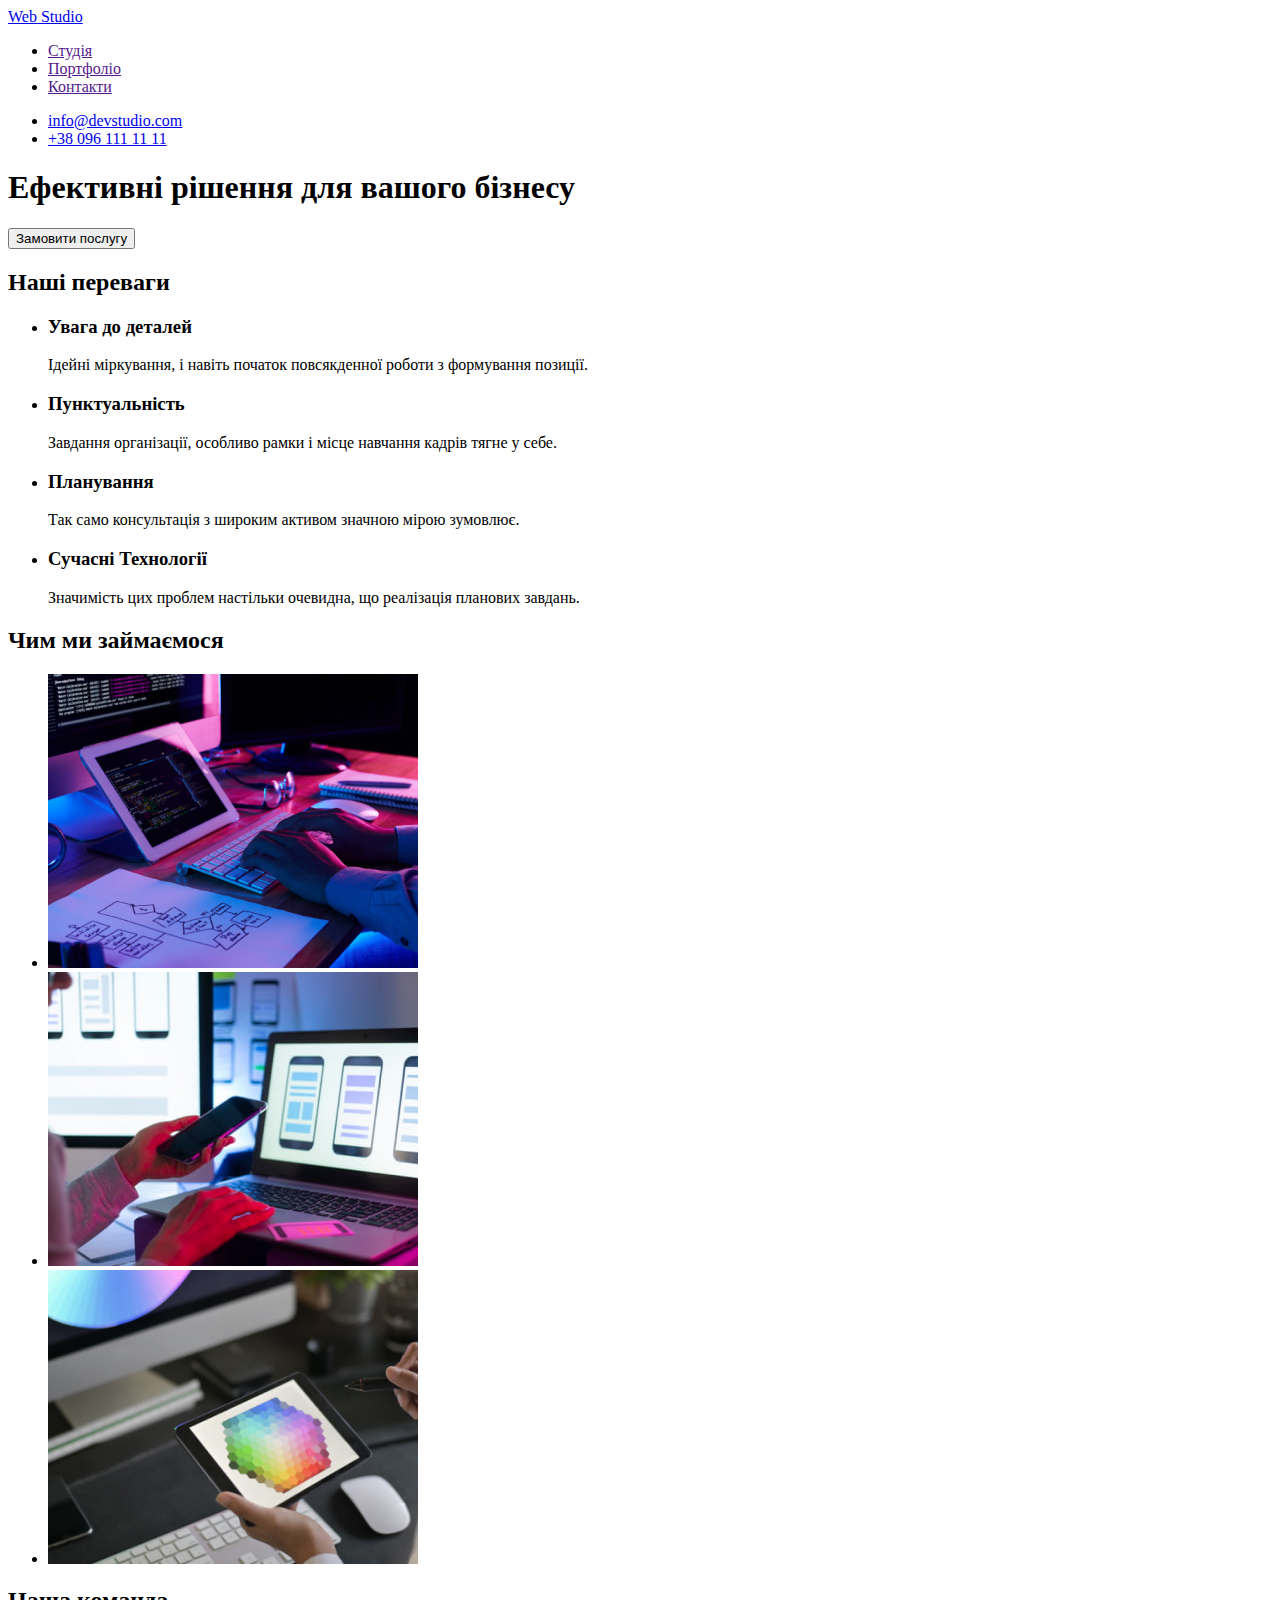
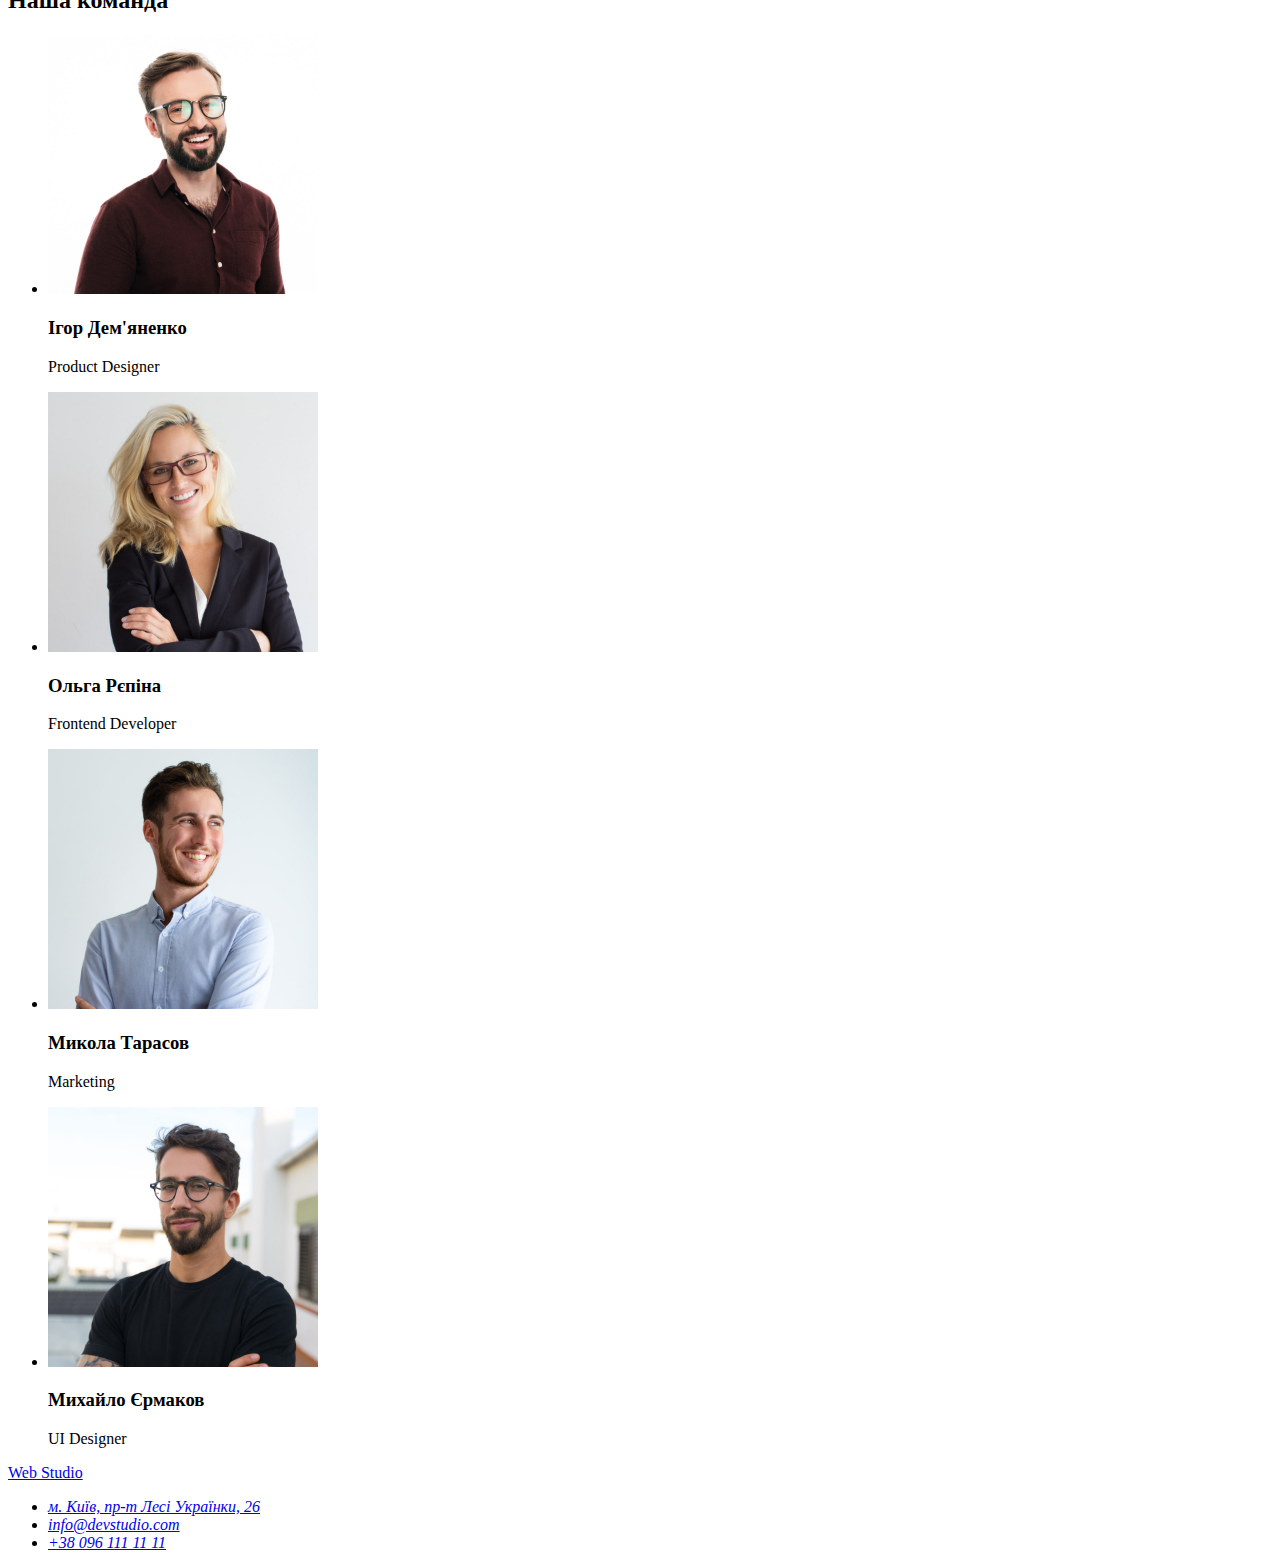
==== index.html @ 752a4892 "Add files from first HW" ====
<!DOCTYPE html>
<html lang="uk">
	<head>
		<meta charset="UTF-8" />
		<meta http-equiv="X-UA-Compatible" content="IE=edge" />
		<meta name="viewport" content="width=device-width, initial-scale=1.0" />
		<link rel="stylesheet" href="./css/styles.css" />
		<title>Web Studio</title>
	</head>
	<body>
		<header>
			<nav>
				<a href="./index.html">
					<span>Web</span>
					Studio
				</a>

				<ul>
					<li><a href="">Студія</a></li>
					<li><a href="">Портфоліо</a></li>
					<li><a href="">Контакти</a></li>
				</ul>
			</nav>
			<ul>
				<li><a href="mailto:info@devstudio.com">info@devstudio.com</a></li>
				<li><a href="tel:+380961111111">+38 096 111 11 11</a></li>
			</ul>
		</header>
		<main>
			<!--Hero-->
			<section>
				<div>
					<h1>Ефективні рішення для вашого бізнесу</h1>
					<button type="button">Замовити послугу</button>
				</div>
			</section>
			<!--Our benefits-->
			<section>
				<!--Logical header, need to be hidden with css -->
				<h2>Наші переваги</h2>

				<ul>
					<li>
						<h3>Увага до деталей</h3>
						<p>Ідейні міркування, і навіть початок повсякденної роботи з формування позиції.</p>
					</li>
					<li>
						<h3>Пунктуальність</h3>
						<p>Завдання організації, особливо рамки і місце навчання кадрів тягне у себе.</p>
					</li>
					<li>
						<h3>Планування</h3>
						<p>Так само консультація з широким активом значною мірою зумовлює.</p>
					</li>
					<li>
						<h3>Сучасні Технології</h3>
						<p>Значимість цих проблем настільки очевидна, що реалізація планових завдань.</p>
					</li>
				</ul>
			</section>
			<!--What we do-->
			<section>
				<h2>Чим ми займаємося</h2>
				<ul>
					<li>
						<img
							src="./images/what-we-do/img-1.jpg"
							alt="Стіл на якому лежить аркуш паперу з схематично зображеною логікою сайту, та руки програміста на клавіатурі, який пише код сайту, на моніторі та планшеті видно фрагменти коду"
							width="370"
							height="294"
						/>
					</li>
					<li>
						<img
							src="./images/what-we-do/img-2.jpg"
							alt="Дизайнер розробляє прототип, як має виглядати додаток, на ноутбуці та моніторі зображені приклади екранів модільного телефону з варіантами дизайну"
							width="370"
							height="294"
						/>
					</li>
					<li>
						<img
							src="./images/what-we-do/img-3.jpg"
							alt="Дизайнер підбирає палітру кольорів тримаючи в руках планшет з палітрою у вигляді сот"
							width="370"
							height="294"
						/>
					</li>
				</ul>
			</section>
			<!--Our team-->
			<section>
				<h2>Наша команда</h2>
				<ul>
					<li>
						<img
							src="./images/team/img1.jpg"
							alt="Портрет Ігоря Дем'яненко Product Designer"
							width="270"
							height="260"
						/>
						<h3>Ігор Дем'яненко</h3>
						<p>Product Designer</p>
					</li>
					<li>
						<img src="./images/team/img2.jpg" alt="Портрет Ольгм Рєпіної Frontend Developer" width="270" height="260" />
						<h3>Ольга Рєпіна</h3>
						<p>Frontend Developer</p>
					</li>
					<li>
						<img src="./images/team/img3.jpg" alt="Портрет Миколи Тарасова Marketing" width="270" height="260" />
						<h3>Микола Тарасов</h3>
						<p>Marketing</p>
					</li>
					<li>
						<img src="./images/team/img4.jpg" alt="Портрет Михайла Єрмакова UI Designer" width="270" height="260" />
						<h3>Михайло Єрмаков</h3>
						<p>UI Designer</p>
					</li>
				</ul>
			</section>
		</main>
		<footer>
			<div>
				<a href="./index.html">
					<span>Web</span>
					Studio
				</a>
				<address>
					<ul>
						<li>
							<a href="https://goo.gl/maps/CPtrU1FHBa2aNyZL9" rel="noopener noreferrer">
								м. Київ, пр-т Лесі Українки, 26
							</a>
						</li>
						<li><a href="mailto:info@devstudio.com">info@devstudio.com</a></li>
						<li><a href="tel:+380961111111">+38 096 111 11 11</a></li>
					</ul>
				</address>
			</div>
		</footer>
	</body>
</html>
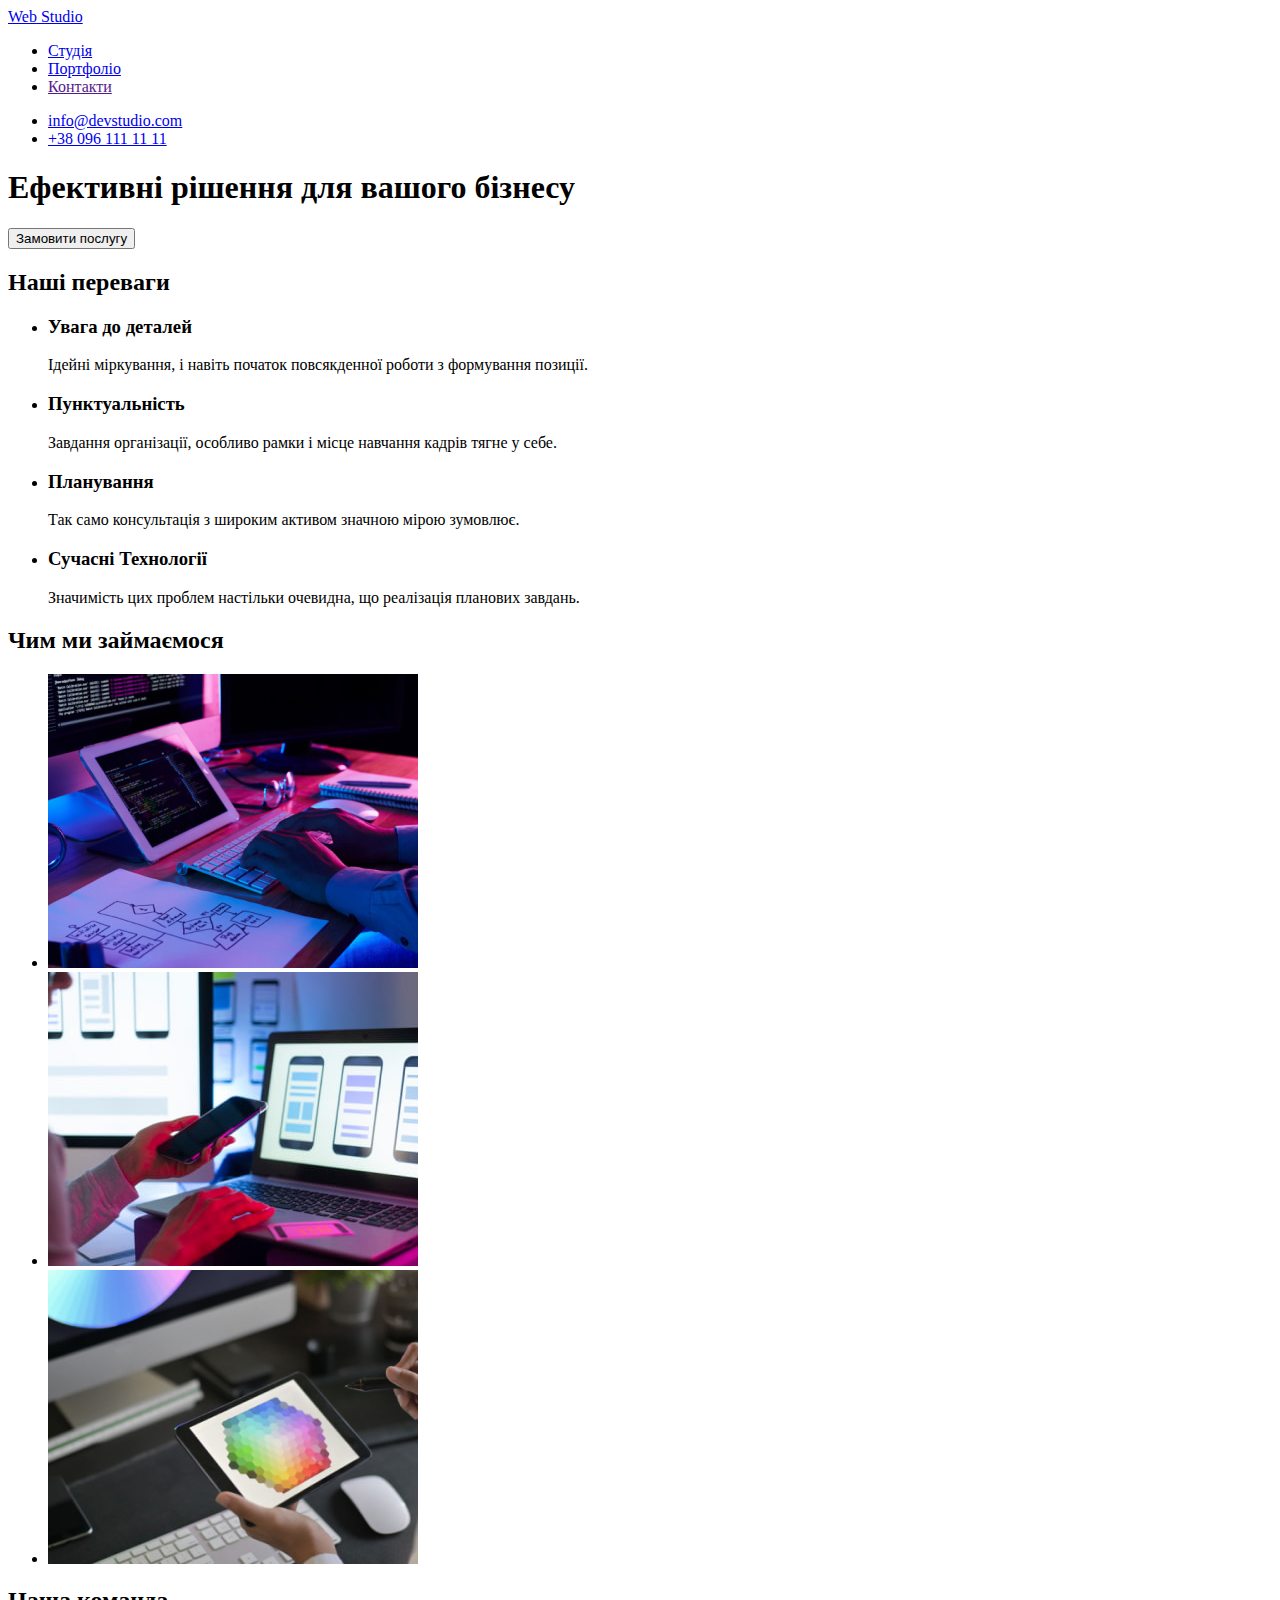
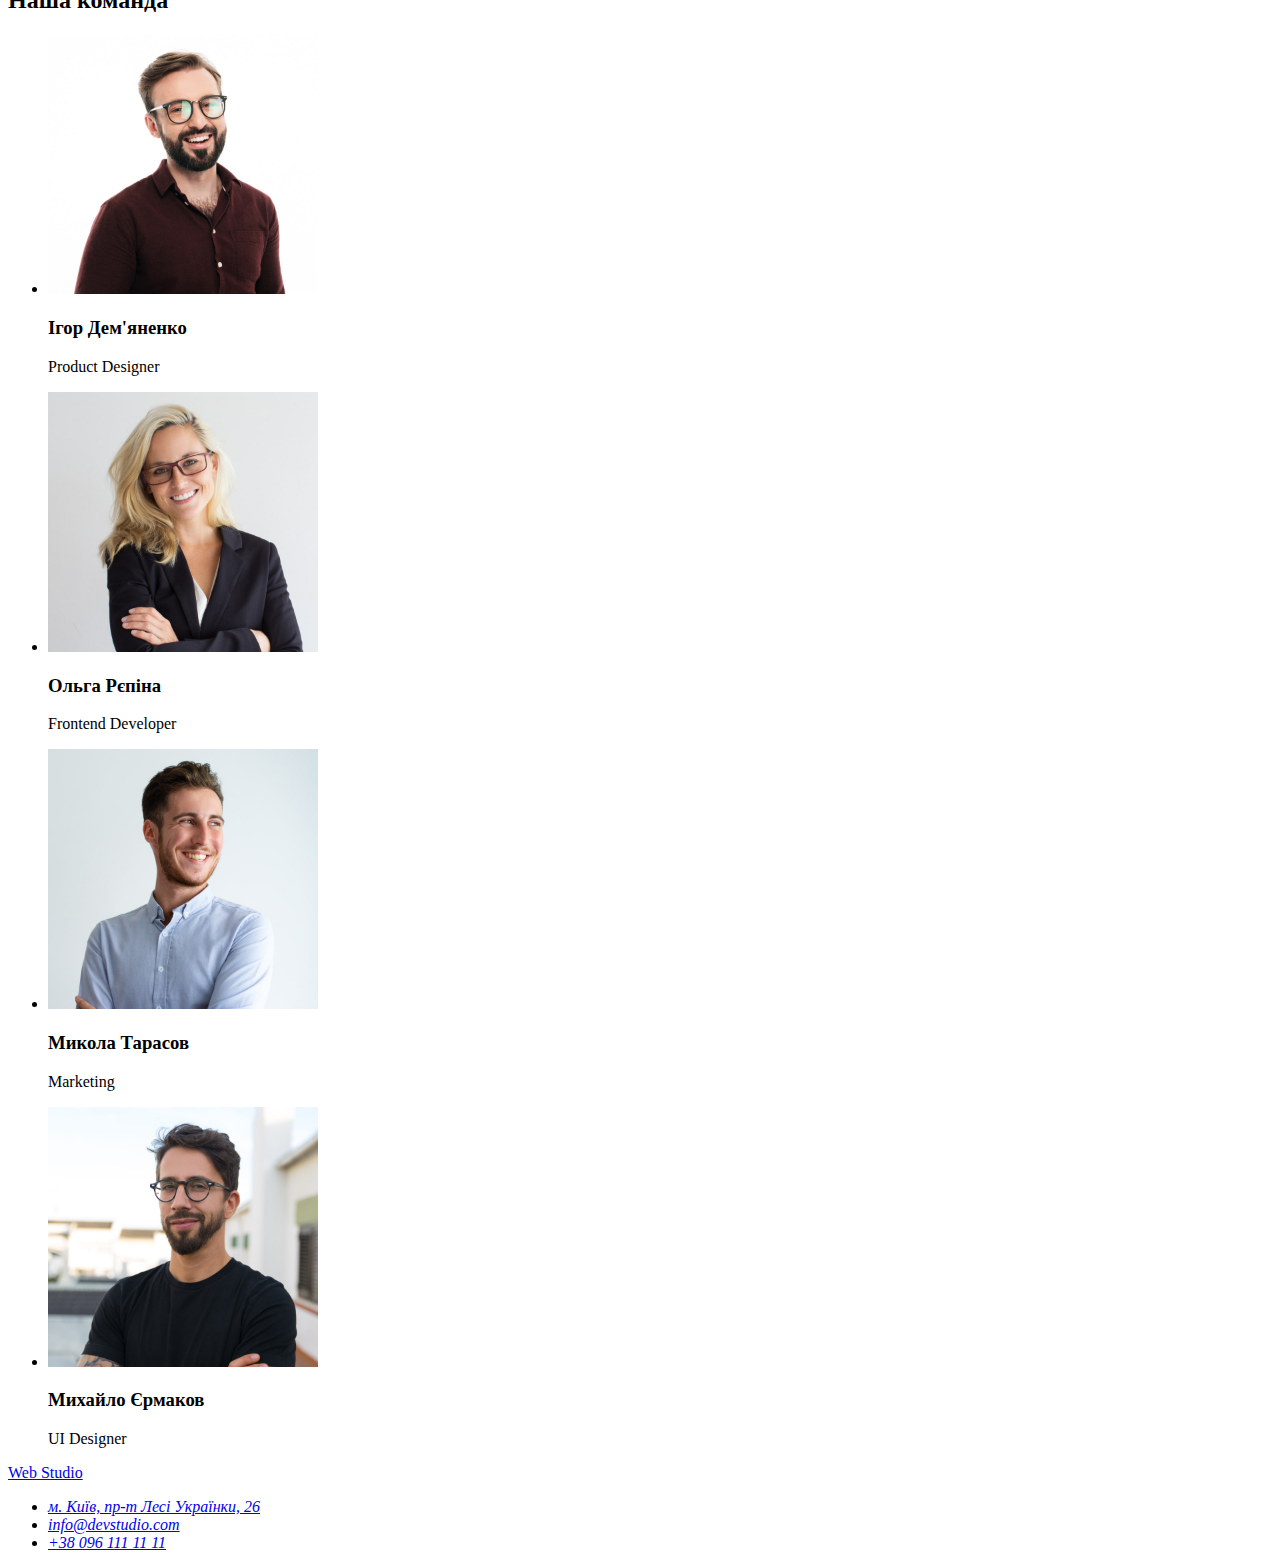
==== commit 7e0c2505: "Create new html file and add HTML page markup" ====
--- a/index.html
+++ b/index.html
@@ -16,8 +16,8 @@
 				</a>
 
 				<ul>
-					<li><a href="">Студія</a></li>
-					<li><a href="">Портфоліо</a></li>
+					<li><a href="./index.html">Студія</a></li>
+					<li><a href="./porfolio.html">Портфоліо</a></li>
 					<li><a href="">Контакти</a></li>
 				</ul>
 			</nav>
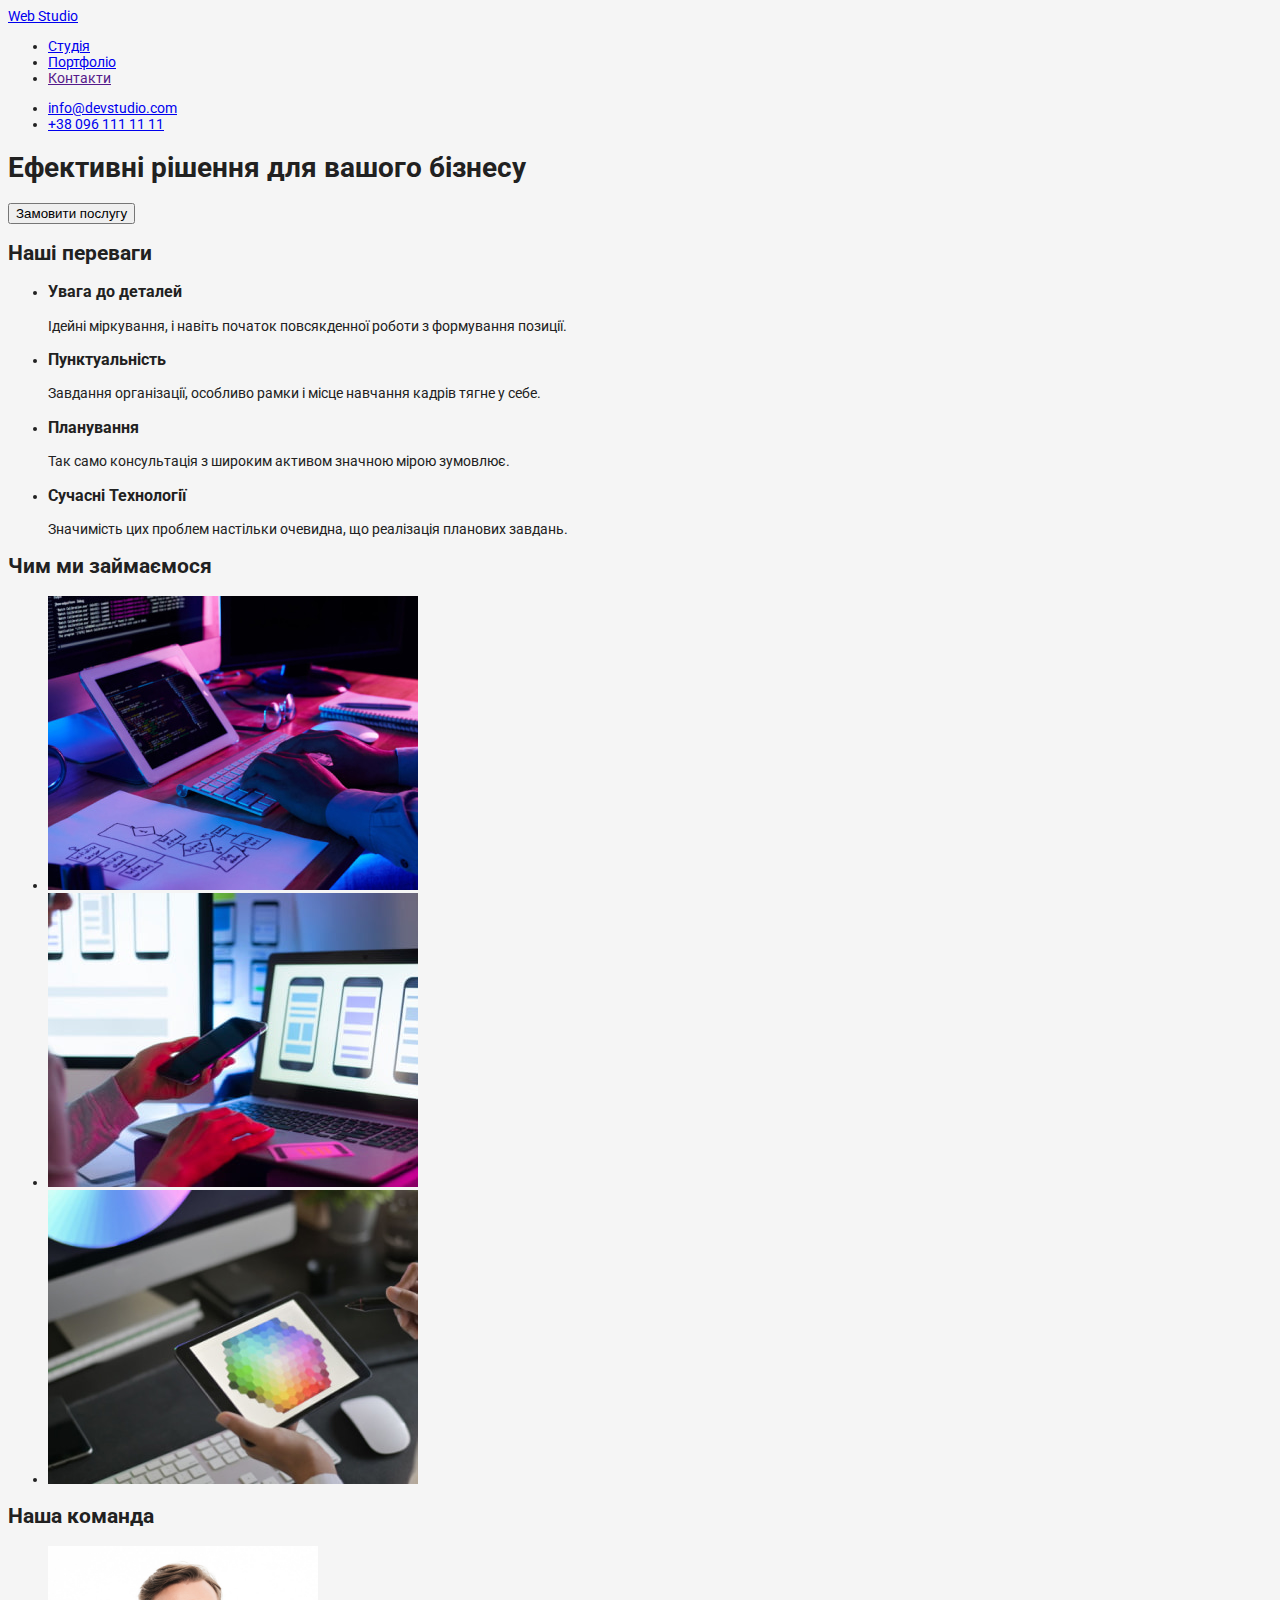
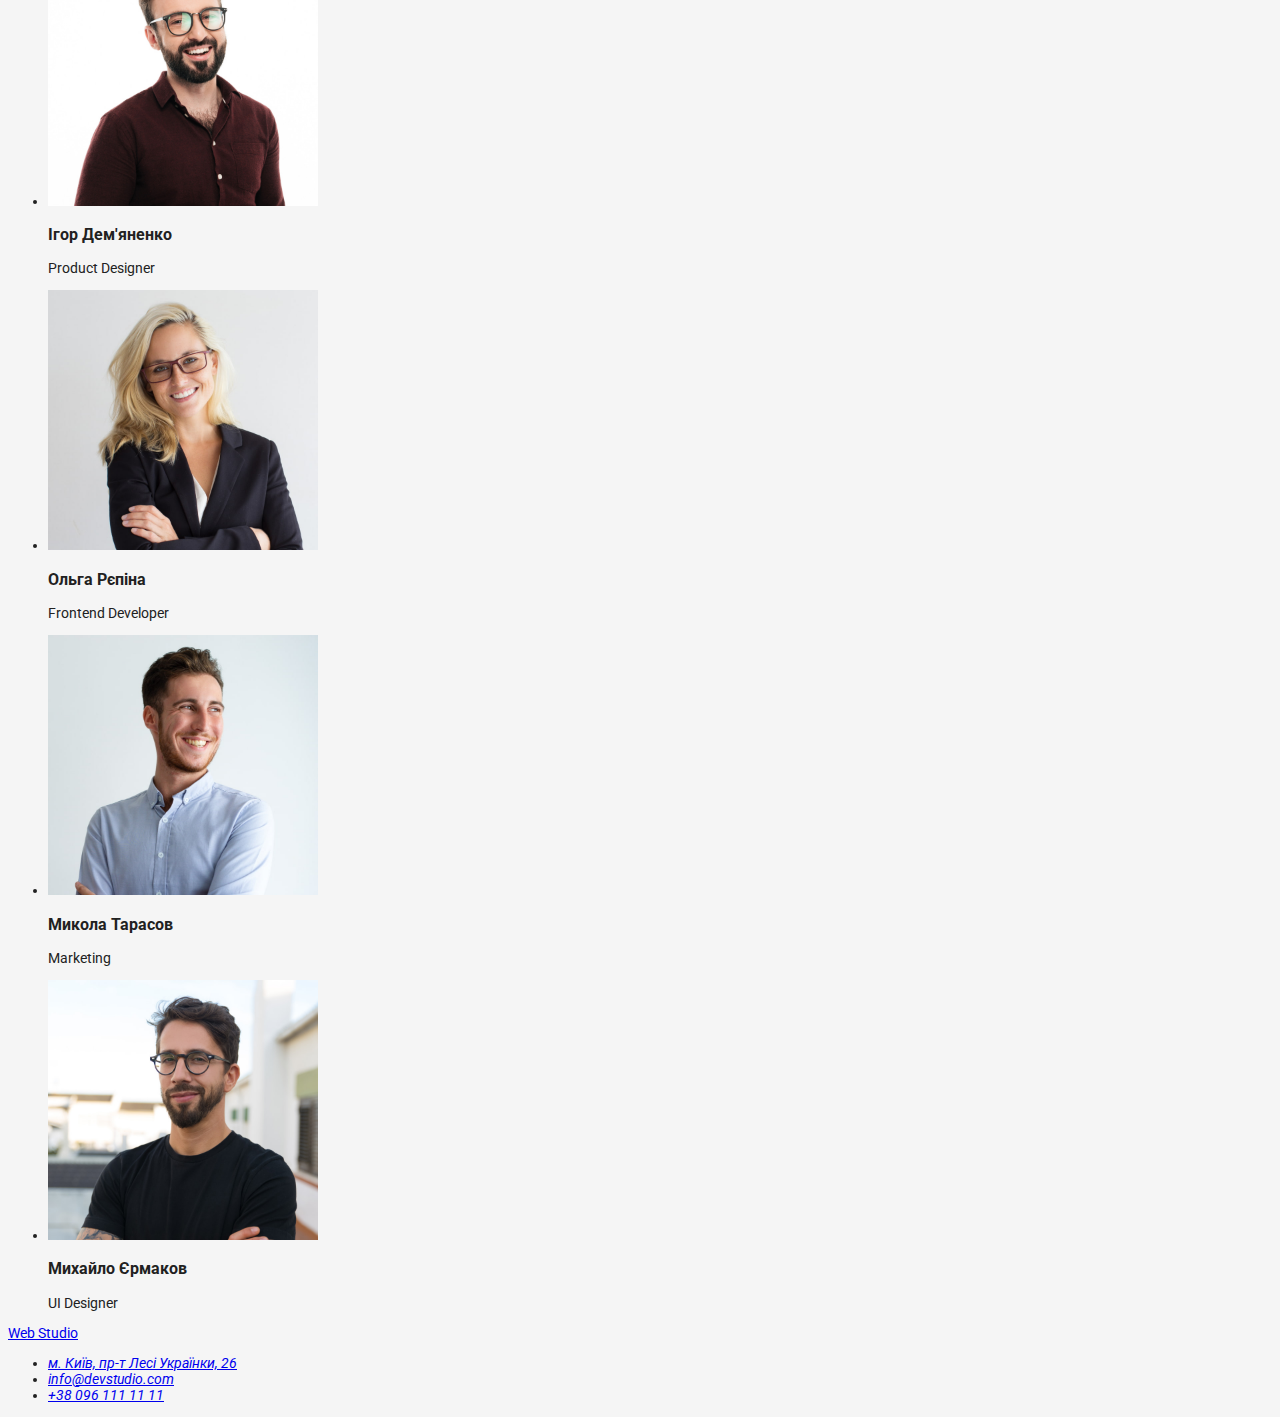
==== commit 814aec87: "Add google font link and create main styles var" ====
--- a/index.html
+++ b/index.html
@@ -1,143 +1,164 @@
 <!DOCTYPE html>
 <html lang="uk">
-	<head>
-		<meta charset="UTF-8" />
-		<meta http-equiv="X-UA-Compatible" content="IE=edge" />
-		<meta name="viewport" content="width=device-width, initial-scale=1.0" />
-		<link rel="stylesheet" href="./css/styles.css" />
-		<title>Web Studio</title>
-	</head>
-	<body>
-		<header>
-			<nav>
-				<a href="./index.html">
-					<span>Web</span>
-					Studio
-				</a>
+  <head>
+    <meta charset="UTF-8" />
+    <meta http-equiv="X-UA-Compatible" content="IE=edge" />
+    <meta name="viewport" content="width=device-width, initial-scale=1.0" />
+    <link rel="preconnect" href="https://fonts.googleapis.com" />
+    <link rel="preconnect" href="https://fonts.gstatic.com" crossorigin />
+    <link
+      href="https://fonts.googleapis.com/css2?family=Raleway:wght@700&family=Roboto:wght@400;500;700;900&display=swap"
+      rel="stylesheet"
+    />
+    <link rel="stylesheet" href="./css/styles.css" />
+    <title>Web Studio</title>
+  </head>
+  <body>
+    <header>
+      <nav>
+        <a href="./index.html">
+          <span>Web</span>
+          Studio
+        </a>
 
-				<ul>
-					<li><a href="./index.html">Студія</a></li>
-					<li><a href="./porfolio.html">Портфоліо</a></li>
-					<li><a href="">Контакти</a></li>
-				</ul>
-			</nav>
-			<ul>
-				<li><a href="mailto:info@devstudio.com">info@devstudio.com</a></li>
-				<li><a href="tel:+380961111111">+38 096 111 11 11</a></li>
-			</ul>
-		</header>
-		<main>
-			<!--Hero-->
-			<section>
-				<div>
-					<h1>Ефективні рішення для вашого бізнесу</h1>
-					<button type="button">Замовити послугу</button>
-				</div>
-			</section>
-			<!--Our benefits-->
-			<section>
-				<!--Logical header, need to be hidden with css -->
-				<h2>Наші переваги</h2>
+        <ul>
+          <li><a href="./index.html">Студія</a></li>
+          <li><a href="./porfolio.html">Портфоліо</a></li>
+          <li><a href="">Контакти</a></li>
+        </ul>
+      </nav>
+      <ul>
+        <li><a href="mailto:info@devstudio.com">info@devstudio.com</a></li>
+        <li><a href="tel:+380961111111">+38 096 111 11 11</a></li>
+      </ul>
+    </header>
+    <main>
+      <!--Hero-->
+      <section>
+        <div>
+          <h1>Ефективні рішення для вашого бізнесу</h1>
+          <button type="button">Замовити послугу</button>
+        </div>
+      </section>
+      <!--Our benefits-->
+      <section>
+        <!--Logical header, need to be hidden with css -->
+        <h2>Наші переваги</h2>
 
-				<ul>
-					<li>
-						<h3>Увага до деталей</h3>
-						<p>Ідейні міркування, і навіть початок повсякденної роботи з формування позиції.</p>
-					</li>
-					<li>
-						<h3>Пунктуальність</h3>
-						<p>Завдання організації, особливо рамки і місце навчання кадрів тягне у себе.</p>
-					</li>
-					<li>
-						<h3>Планування</h3>
-						<p>Так само консультація з широким активом значною мірою зумовлює.</p>
-					</li>
-					<li>
-						<h3>Сучасні Технології</h3>
-						<p>Значимість цих проблем настільки очевидна, що реалізація планових завдань.</p>
-					</li>
-				</ul>
-			</section>
-			<!--What we do-->
-			<section>
-				<h2>Чим ми займаємося</h2>
-				<ul>
-					<li>
-						<img
-							src="./images/what-we-do/img-1.jpg"
-							alt="Стіл на якому лежить аркуш паперу з схематично зображеною логікою сайту, та руки програміста на клавіатурі, який пише код сайту, на моніторі та планшеті видно фрагменти коду"
-							width="370"
-							height="294"
-						/>
-					</li>
-					<li>
-						<img
-							src="./images/what-we-do/img-2.jpg"
-							alt="Дизайнер розробляє прототип, як має виглядати додаток, на ноутбуці та моніторі зображені приклади екранів модільного телефону з варіантами дизайну"
-							width="370"
-							height="294"
-						/>
-					</li>
-					<li>
-						<img
-							src="./images/what-we-do/img-3.jpg"
-							alt="Дизайнер підбирає палітру кольорів тримаючи в руках планшет з палітрою у вигляді сот"
-							width="370"
-							height="294"
-						/>
-					</li>
-				</ul>
-			</section>
-			<!--Our team-->
-			<section>
-				<h2>Наша команда</h2>
-				<ul>
-					<li>
-						<img
-							src="./images/team/img1.jpg"
-							alt="Портрет Ігоря Дем'яненко Product Designer"
-							width="270"
-							height="260"
-						/>
-						<h3>Ігор Дем'яненко</h3>
-						<p>Product Designer</p>
-					</li>
-					<li>
-						<img src="./images/team/img2.jpg" alt="Портрет Ольгм Рєпіної Frontend Developer" width="270" height="260" />
-						<h3>Ольга Рєпіна</h3>
-						<p>Frontend Developer</p>
-					</li>
-					<li>
-						<img src="./images/team/img3.jpg" alt="Портрет Миколи Тарасова Marketing" width="270" height="260" />
-						<h3>Микола Тарасов</h3>
-						<p>Marketing</p>
-					</li>
-					<li>
-						<img src="./images/team/img4.jpg" alt="Портрет Михайла Єрмакова UI Designer" width="270" height="260" />
-						<h3>Михайло Єрмаков</h3>
-						<p>UI Designer</p>
-					</li>
-				</ul>
-			</section>
-		</main>
-		<footer>
-			<div>
-				<a href="./index.html">
-					<span>Web</span>
-					Studio
-				</a>
-				<address>
-					<ul>
-						<li>
-							<a href="https://goo.gl/maps/CPtrU1FHBa2aNyZL9" rel="noopener noreferrer">
-								м. Київ, пр-т Лесі Українки, 26
-							</a>
-						</li>
-						<li><a href="mailto:info@devstudio.com">info@devstudio.com</a></li>
-						<li><a href="tel:+380961111111">+38 096 111 11 11</a></li>
-					</ul>
-				</address>
-			</div>
-		</footer>
-	</body>
+        <ul>
+          <li>
+            <h3>Увага до деталей</h3>
+            <p>Ідейні міркування, і навіть початок повсякденної роботи з формування позиції.</p>
+          </li>
+          <li>
+            <h3>Пунктуальність</h3>
+            <p>Завдання організації, особливо рамки і місце навчання кадрів тягне у себе.</p>
+          </li>
+          <li>
+            <h3>Планування</h3>
+            <p>Так само консультація з широким активом значною мірою зумовлює.</p>
+          </li>
+          <li>
+            <h3>Сучасні Технології</h3>
+            <p>Значимість цих проблем настільки очевидна, що реалізація планових завдань.</p>
+          </li>
+        </ul>
+      </section>
+      <!--What we do-->
+      <section>
+        <h2>Чим ми займаємося</h2>
+        <ul>
+          <li>
+            <img
+              src="./images/what-we-do/img-1.jpg"
+              alt="Стіл на якому лежить аркуш паперу з схематично зображеною логікою сайту, та руки програміста на клавіатурі, який пише код сайту, на моніторі та планшеті видно фрагменти коду"
+              width="370"
+              height="294"
+            />
+          </li>
+          <li>
+            <img
+              src="./images/what-we-do/img-2.jpg"
+              alt="Дизайнер розробляє прототип, як має виглядати додаток, на ноутбуці та моніторі зображені приклади екранів модільного телефону з варіантами дизайну"
+              width="370"
+              height="294"
+            />
+          </li>
+          <li>
+            <img
+              src="./images/what-we-do/img-3.jpg"
+              alt="Дизайнер підбирає палітру кольорів тримаючи в руках планшет з палітрою у вигляді сот"
+              width="370"
+              height="294"
+            />
+          </li>
+        </ul>
+      </section>
+      <!--Our team-->
+      <section>
+        <h2>Наша команда</h2>
+        <ul>
+          <li>
+            <img
+              src="./images/team/img1.jpg"
+              alt="Портрет Ігоря Дем'яненко Product Designer"
+              width="270"
+              height="260"
+            />
+            <h3>Ігор Дем'яненко</h3>
+            <p>Product Designer</p>
+          </li>
+          <li>
+            <img
+              src="./images/team/img2.jpg"
+              alt="Портрет Ольгм Рєпіної Frontend Developer"
+              width="270"
+              height="260"
+            />
+            <h3>Ольга Рєпіна</h3>
+            <p>Frontend Developer</p>
+          </li>
+          <li>
+            <img
+              src="./images/team/img3.jpg"
+              alt="Портрет Миколи Тарасова Marketing"
+              width="270"
+              height="260"
+            />
+            <h3>Микола Тарасов</h3>
+            <p>Marketing</p>
+          </li>
+          <li>
+            <img
+              src="./images/team/img4.jpg"
+              alt="Портрет Михайла Єрмакова UI Designer"
+              width="270"
+              height="260"
+            />
+            <h3>Михайло Єрмаков</h3>
+            <p>UI Designer</p>
+          </li>
+        </ul>
+      </section>
+    </main>
+    <footer>
+      <div>
+        <a href="./index.html">
+          <span>Web</span>
+          Studio
+        </a>
+        <address>
+          <ul>
+            <li>
+              <a href="https://goo.gl/maps/CPtrU1FHBa2aNyZL9" rel="noopener noreferrer">
+                м. Київ, пр-т Лесі Українки, 26
+              </a>
+            </li>
+            <li><a href="mailto:info@devstudio.com">info@devstudio.com</a></li>
+            <li><a href="tel:+380961111111">+38 096 111 11 11</a></li>
+          </ul>
+        </address>
+      </div>
+    </footer>
+  </body>
 </html>
--- a/css/styles.css
+++ b/css/styles.css
@@ -0,0 +1,31 @@
+:root {
+/* fonts */
+--main-font-familly: 'Roboto', sans-serif;
+--submain-font-family: 'Raleway', sans-serif;
+--main-font-size: 14px;
+--logo-font-size: 26px;
+--submain-font-size: 16px;
+--section-header-font-size: 36px;
+--subsection-header-font-size: 18px;
+/* text colors */
+--accent-text-color: #2196F3;
+--main-text-color: #212121;
+--light-main-color: #FFFFFF;
+--submain-text-color: #757575;
+/* background colors */
+--accent-bg-color: #2196F3;
+--main-bg-color: #F5F5F5;
+--submain-bg-color: #F5F4FA;
+--dark-bg-color: #2F303A;
+/* active */
+--active-color: #2196F3;
+}
+
+body {
+    font-family: var(--main-font-familly);
+    font-size: var(--main-font-size);
+    color: var(--main-text-color);
+    background-color: var(--main-bg-color);
+}
+
+
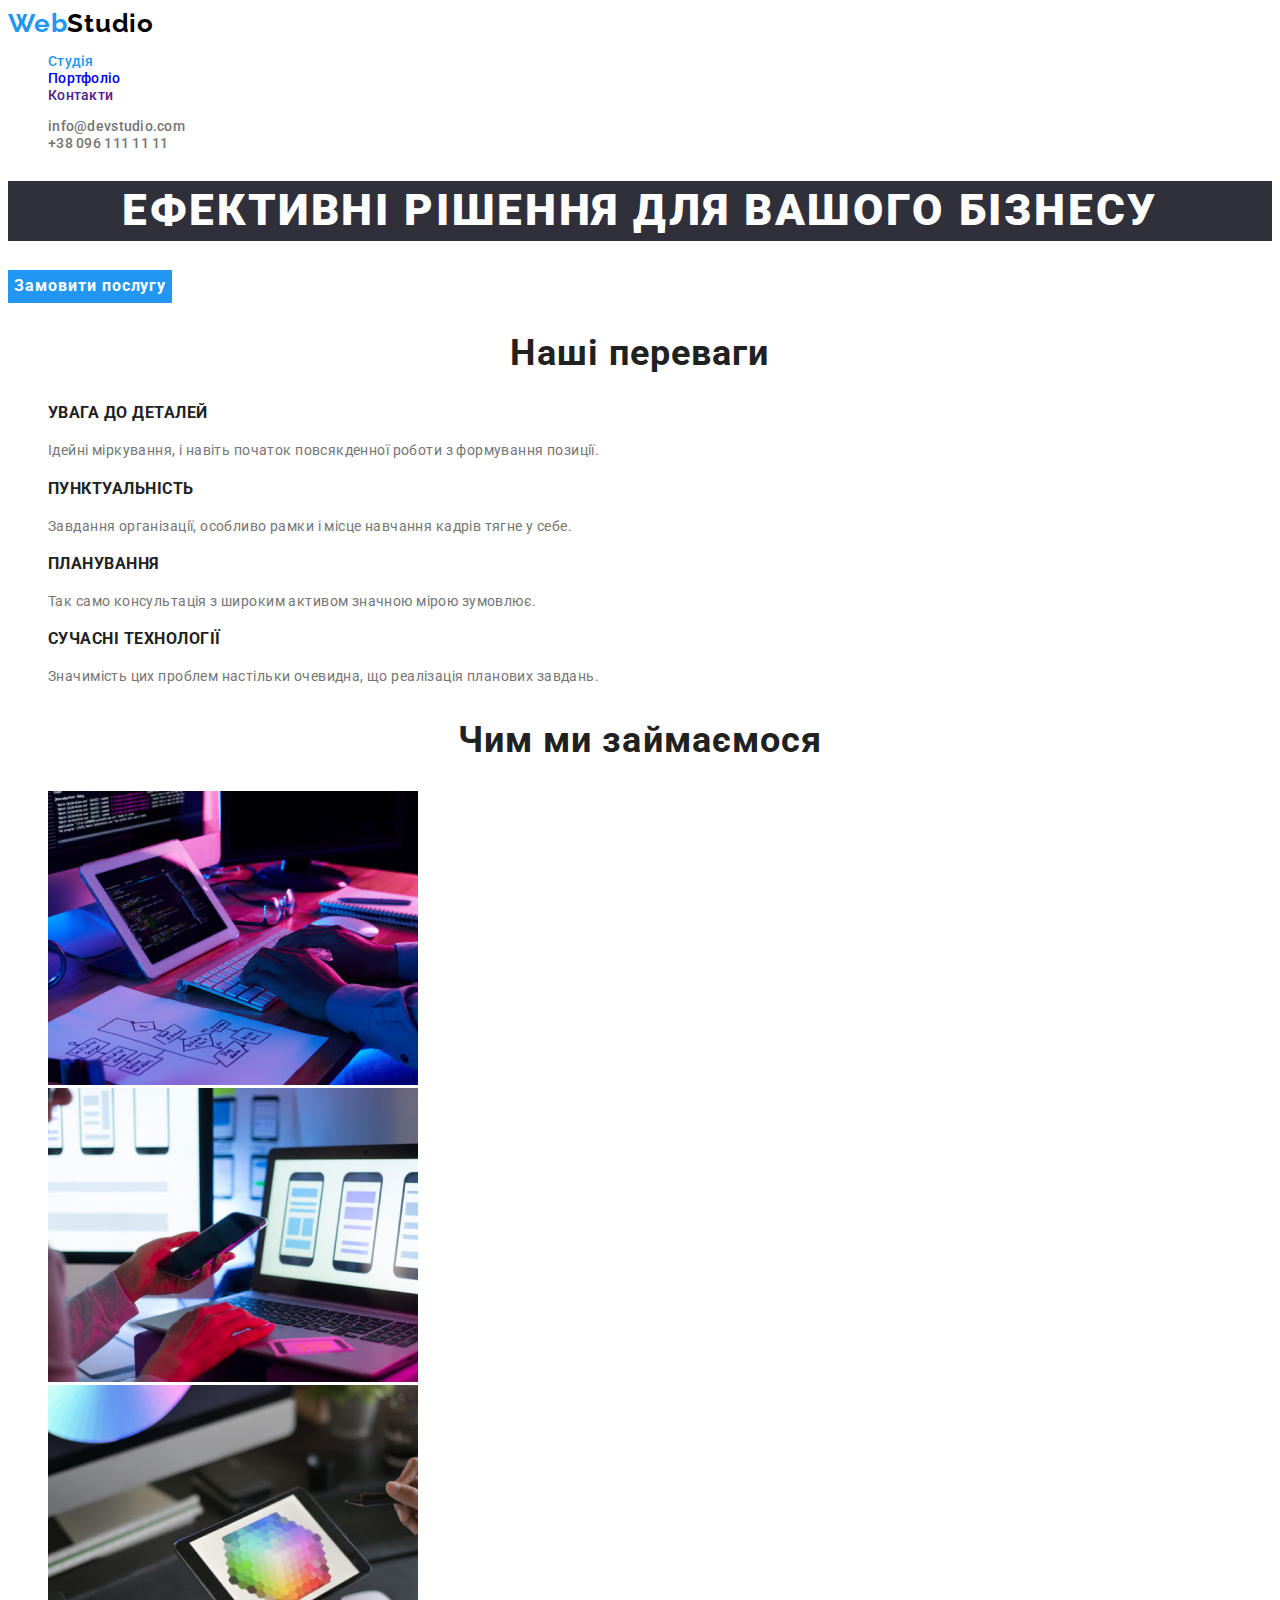
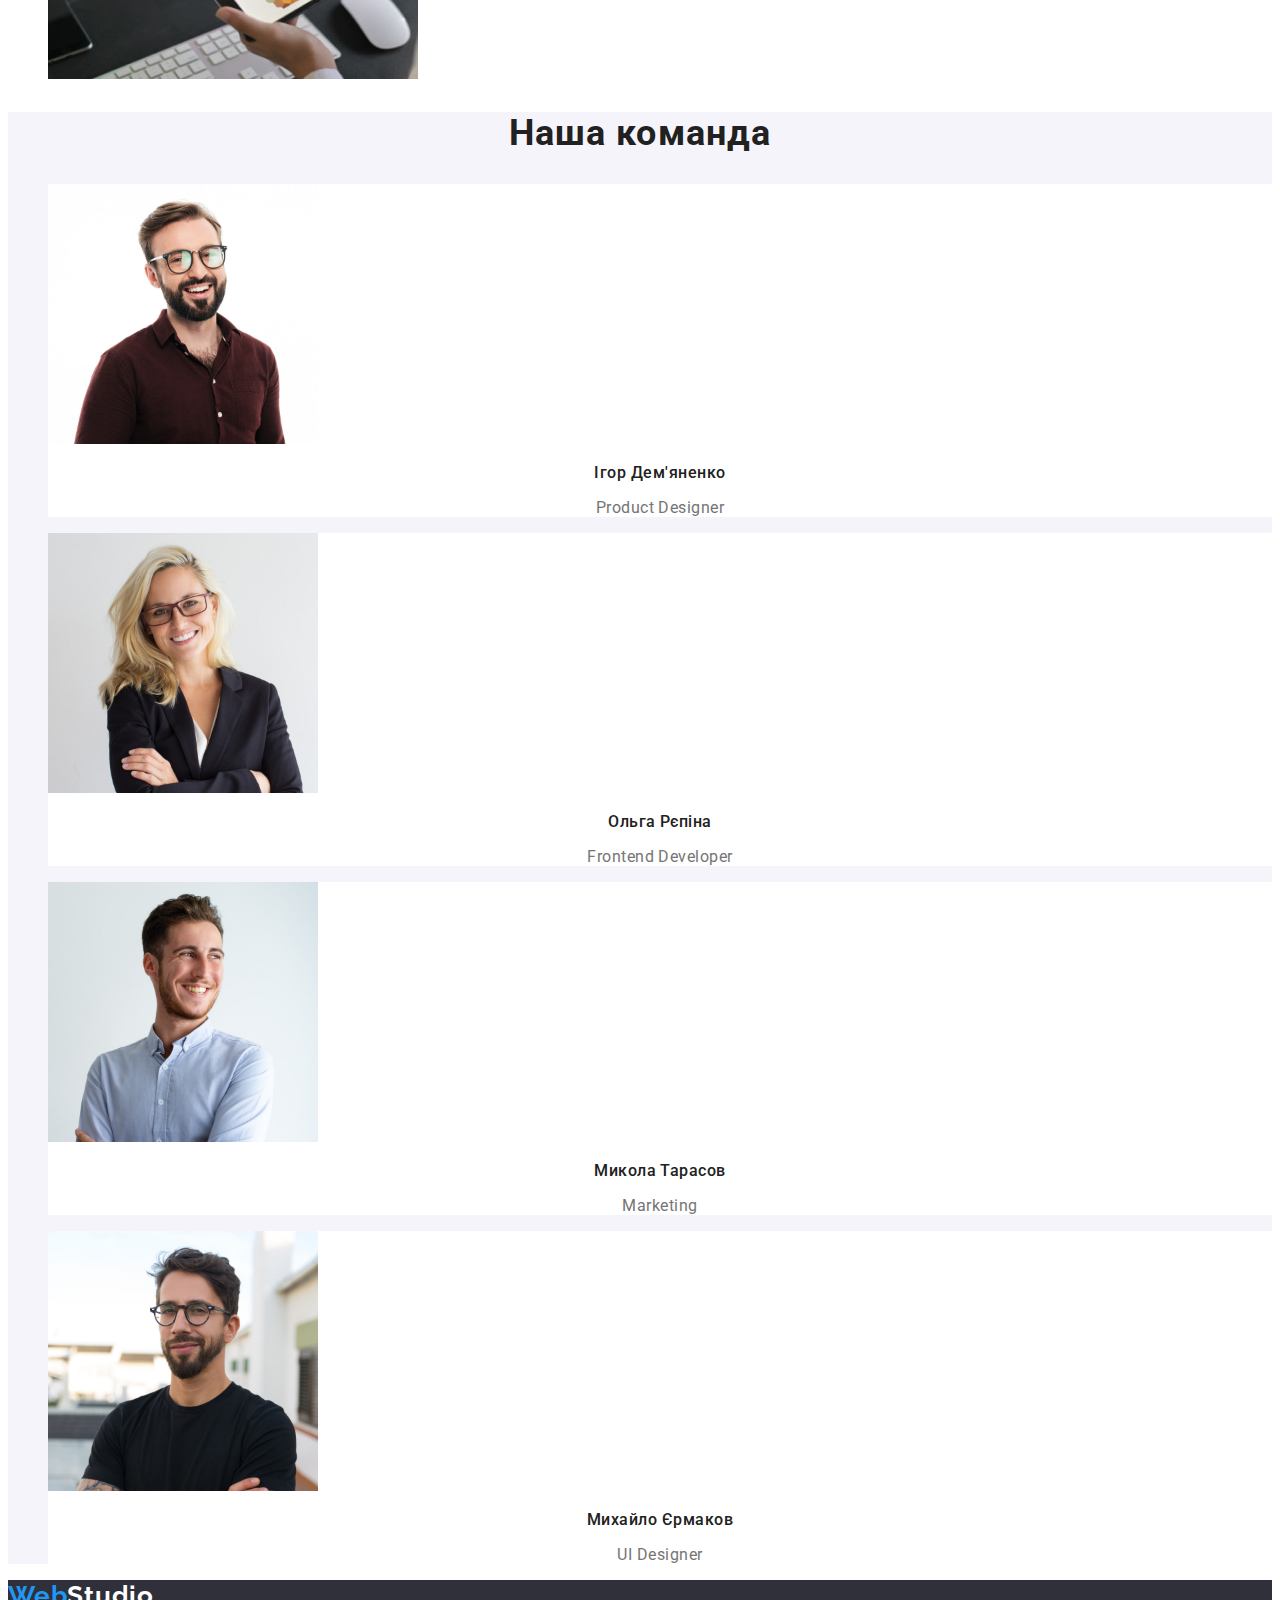
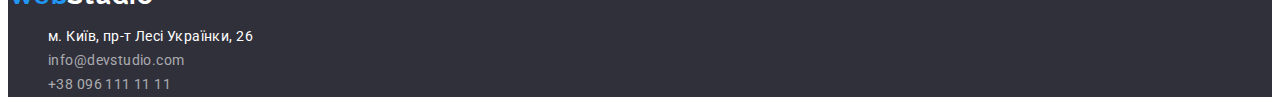
==== commit a32f4a11: "Add classes, styles for two pages" ====
--- a/index.html
+++ b/index.html
@@ -14,61 +14,74 @@
     <title>Web Studio</title>
   </head>
   <body>
-    <header>
-      <nav>
-        <a href="./index.html">
-          <span>Web</span>
-          Studio
-        </a>
+    <header class="header">
+      <nav class="nav">
+        <a class="link logo" href="./index.html"> <span class="accent">Web</span>Studio </a>
 
-        <ul>
-          <li><a href="./index.html">Студія</a></li>
-          <li><a href="./porfolio.html">Портфоліо</a></li>
-          <li><a href="">Контакти</a></li>
+        <ul class="list menu">
+          <li class="menu-item">
+            <a class="link menu-link current-text" href="./index.html">Студія</a>
+          </li>
+          <li class="menu-item"><a class="link menu-link" href="./porfolio.html">Портфоліо</a></li>
+          <li class="menu-item"><a class="link menu-link" href="">Контакти</a></li>
         </ul>
       </nav>
-      <ul>
-        <li><a href="mailto:info@devstudio.com">info@devstudio.com</a></li>
-        <li><a href="tel:+380961111111">+38 096 111 11 11</a></li>
+      <ul class="list header-contacts">
+        <li class="header-contacts-item">
+          <a class="link header-contacts-link" href="mailto:info@devstudio.com"
+            >info@devstudio.com</a
+          >
+        </li>
+        <li class="header-contacts-item">
+          <a class="link header-contacts-link" href="tel:+380961111111">+38 096 111 11 11</a>
+        </li>
       </ul>
     </header>
-    <main>
+    <main class="main-content">
       <!--Hero-->
-      <section>
+      <section class="hero">
         <div>
-          <h1>Ефективні рішення для вашого бізнесу</h1>
-          <button type="button">Замовити послугу</button>
+          <h1 class="hero-header">Ефективні рішення для вашого бізнесу</h1>
+          <button class="hero-btn" type="button">Замовити послугу</button>
         </div>
       </section>
       <!--Our benefits-->
-      <section>
+      <section class="benafits">
         <!--Logical header, need to be hidden with css -->
-        <h2>Наші переваги</h2>
+        <h2 class="section-header hidden">Наші переваги</h2>
 
-        <ul>
-          <li>
-            <h3>Увага до деталей</h3>
-            <p>Ідейні міркування, і навіть початок повсякденної роботи з формування позиції.</p>
+        <ul class="list benafits-list">
+          <li class="benafit-item">
+            <h3 class="benafit-header">Увага до деталей</h3>
+            <p class="benafit-text">
+              Ідейні міркування, і навіть початок повсякденної роботи з формування позиції.
+            </p>
           </li>
-          <li>
-            <h3>Пунктуальність</h3>
-            <p>Завдання організації, особливо рамки і місце навчання кадрів тягне у себе.</p>
+          <li class="benafit-item">
+            <h3 class="benafit-header">Пунктуальність</h3>
+            <p class="benafit-text">
+              Завдання організації, особливо рамки і місце навчання кадрів тягне у себе.
+            </p>
           </li>
-          <li>
-            <h3>Планування</h3>
-            <p>Так само консультація з широким активом значною мірою зумовлює.</p>
+          <li class="benafit-item">
+            <h3 class="benafit-header">Планування</h3>
+            <p class="benafit-text">
+              Так само консультація з широким активом значною мірою зумовлює.
+            </p>
           </li>
-          <li>
-            <h3>Сучасні Технології</h3>
-            <p>Значимість цих проблем настільки очевидна, що реалізація планових завдань.</p>
+          <li class="benafit-item">
+            <h3 class="benafit-header">Сучасні Технології</h3>
+            <p class="benafit-text">
+              Значимість цих проблем настільки очевидна, що реалізація планових завдань.
+            </p>
           </li>
         </ul>
       </section>
       <!--What we do-->
-      <section>
-        <h2>Чим ми займаємося</h2>
-        <ul>
-          <li>
+      <section class="we-do">
+        <h2 class="section-header">Чим ми займаємося</h2>
+        <ul class="list we-do-list">
+          <li class="we-do-item">
             <img
               src="./images/what-we-do/img-1.jpg"
               alt="Стіл на якому лежить аркуш паперу з схематично зображеною логікою сайту, та руки програміста на клавіатурі, який пише код сайту, на моніторі та планшеті видно фрагменти коду"
@@ -76,7 +89,7 @@
               height="294"
             />
           </li>
-          <li>
+          <li class="we-do-item">
             <img
               src="./images/what-we-do/img-2.jpg"
               alt="Дизайнер розробляє прототип, як має виглядати додаток, на ноутбуці та моніторі зображені приклади екранів модільного телефону з варіантами дизайну"
@@ -84,7 +97,7 @@
               height="294"
             />
           </li>
-          <li>
+          <li class="we-do-item">
             <img
               src="./images/what-we-do/img-3.jpg"
               alt="Дизайнер підбирає палітру кольорів тримаючи в руках планшет з палітрою у вигляді сот"
@@ -95,67 +108,78 @@
         </ul>
       </section>
       <!--Our team-->
-      <section>
-        <h2>Наша команда</h2>
-        <ul>
-          <li>
+      <section class="team">
+        <h2 class="section-header">Наша команда</h2>
+        <ul class="list team-list">
+          <li class="team-item">
             <img
+              class="team-img"
               src="./images/team/img1.jpg"
               alt="Портрет Ігоря Дем'яненко Product Designer"
               width="270"
               height="260"
             />
-            <h3>Ігор Дем'яненко</h3>
-            <p>Product Designer</p>
+            <h3 class="team-header">Ігор Дем'яненко</h3>
+            <p class="team-text" lang="en">Product Designer</p>
           </li>
-          <li>
+          <li class="team-item">
             <img
+              class="team-img"
               src="./images/team/img2.jpg"
               alt="Портрет Ольгм Рєпіної Frontend Developer"
               width="270"
               height="260"
             />
-            <h3>Ольга Рєпіна</h3>
-            <p>Frontend Developer</p>
+            <h3 class="team-header">Ольга Рєпіна</h3>
+            <p class="team-text" lang="en">Frontend Developer</p>
           </li>
-          <li>
+          <li class="team-item">
             <img
+              class="team-img"
               src="./images/team/img3.jpg"
               alt="Портрет Миколи Тарасова Marketing"
               width="270"
               height="260"
             />
-            <h3>Микола Тарасов</h3>
-            <p>Marketing</p>
+            <h3 class="team-header">Микола Тарасов</h3>
+            <p class="team-text" lang="en">Marketing</p>
           </li>
-          <li>
+          <li class="team-item">
             <img
+              class="team-img"
               src="./images/team/img4.jpg"
               alt="Портрет Михайла Єрмакова UI Designer"
               width="270"
               height="260"
             />
-            <h3>Михайло Єрмаков</h3>
-            <p>UI Designer</p>
+            <h3 class="team-header">Михайло Єрмаков</h3>
+            <p class="team-text" lang="en">UI Designer</p>
           </li>
         </ul>
       </section>
     </main>
-    <footer>
+    <footer class="footer">
       <div>
-        <a href="./index.html">
-          <span>Web</span>
-          Studio
+        <a class="link logo logo-white" href="./index.html" lang="en">
+          <span class="accent">Web</span>Studio
         </a>
-        <address>
-          <ul>
-            <li>
-              <a href="https://goo.gl/maps/CPtrU1FHBa2aNyZL9" rel="noopener noreferrer">
+        <address class="contacts">
+          <ul class="list contacts-list">
+            <li class="contact-item">
+              <a
+                class="link contact-link address"
+                href="https://goo.gl/maps/CPtrU1FHBa2aNyZL9"
+                rel="noopener noreferrer"
+              >
                 м. Київ, пр-т Лесі Українки, 26
               </a>
             </li>
-            <li><a href="mailto:info@devstudio.com">info@devstudio.com</a></li>
-            <li><a href="tel:+380961111111">+38 096 111 11 11</a></li>
+            <li class="contact-item">
+              <a class="link contact-link" href="mailto:info@devstudio.com">info@devstudio.com</a>
+            </li>
+            <li class="contact-item">
+              <a class="link contact-link" href="tel:+380961111111">+38 096 111 11 11</a>
+            </li>
           </ul>
         </address>
       </div>
--- a/css/styles.css
+++ b/css/styles.css
@@ -10,15 +10,18 @@
 /* text colors */
 --accent-text-color: #2196F3;
 --main-text-color: #212121;
---light-main-color: #FFFFFF;
+--light-text-color: #FFFFFF;
+--dark-text-color: #000000;
 --submain-text-color: #757575;
+--sub-text-color-trans: rgba(255, 255, 255, 0.6);
 /* background colors */
 --accent-bg-color: #2196F3;
---main-bg-color: #F5F5F5;
+--main-bg-color: #FFFFFF;
 --submain-bg-color: #F5F4FA;
 --dark-bg-color: #2F303A;
-/* active */
+/* actions */
 --active-color: #2196F3;
+--active-bg-color: #2196F3;
 }
 
 body {
@@ -28,4 +31,189 @@
     background-color: var(--main-bg-color);
 }
 
-
+.link {
+    text-decoration: none;
+}
+
+.list {
+    list-style-type: none;
+}
+
+.logo {
+    font-family: var(--submain-font-family);
+    font-weight: 700;
+    font-size: 26px;
+    line-height: 1.19;
+    letter-spacing: 0.03em;
+    color: var(--dark-text-color);
+}
+
+.accent {
+    color: var(--accent-text-color);
+}
+
+/* Header */ 
+.current-text {
+    color:var(--active-color)
+}
+
+.menu-link {
+    font-weight: 500;
+    line-height: 1.14;
+    letter-spacing: 0.02em;
+}
+
+.menu-link:hover, .menu-link:focus {
+    color: var(--active-color)
+}
+
+.header-contacts-link {
+    font-weight: 500;
+    line-height: 1.14;
+    letter-spacing: 0.02em;
+    color: var(--submain-text-color);
+}
+
+.header-contacts-link:hover, .header-contacts-link:focus {
+    color: var(--active-color)
+}
+
+/* Main */ 
+.section-header {
+    font-weight: 700;
+    font-size: 36px;
+    line-height: 1.17;
+    text-align: center;
+    letter-spacing: 0.03em;
+}
+
+/* Hero */
+.hero-header {
+    font-weight: 900;
+    font-size: 44px;
+    line-height: 1.36;
+    text-align: center;
+    letter-spacing: 0.06em;
+    text-transform: uppercase;
+    color: var(--light-text-color);
+    background-color: var(--dark-bg-color); /*Add to see white text on white bg, need to be delete after add section bg*/
+}
+
+.hero-btn {
+    font-family: inherit;
+    font-weight: 700;
+    font-size: 16px;
+    line-height: 1.88;
+    text-align: center;
+    letter-spacing: 0.06em;
+    color: var(--light-text-color);
+    background-color: var(--accent-bg-color);
+    border: none;
+    cursor: pointer;
+}
+
+/* Our benefits */
+.benafit-header {
+    font-weight: 700;
+    line-height: 1.14;
+    letter-spacing: 0.03em;
+    text-transform: uppercase;
+}
+
+.benafit-text {
+    line-height: 1.71;
+    letter-spacing: 0.03em;
+    color: var(--submain-text-color);
+}
+
+/* What we do */
+
+/* Our team */
+.team {
+    background-color: var(--submain-bg-color);
+}
+
+.team-item {
+    background-color: var(--main-bg-color);
+}
+
+.team-header {
+    font-weight: 500;
+    font-size: var(--submain-font-size);
+    line-height: 1.19;
+    text-align: center;
+    letter-spacing: 0.03em;
+}
+
+.team-text {
+    font-size: var(--submain-font-size);
+    line-height: 1.19;
+    text-align: center;
+    letter-spacing: 0.03em;
+    color: var(--submain-text-color);
+}
+
+/* Footer */
+.footer{ 
+    background-color: var(--dark-bg-color);
+}    
+
+.logo-white {
+    color: var(--light-text-color);
+}
+
+.contacts {
+    font-style: normal;
+}
+
+.contact-link {
+    line-height: 1.71;
+    letter-spacing: 0.03em;
+    color: var(--sub-text-color-trans);
+}
+
+.contact-link:hover, .contact-link:focus {
+    color: var(--active-color);
+}
+
+.address {
+    color: var(--light-text-color);
+}
+
+/* Portfolio */
+.page-portfolio {
+    font-size: 16px;
+}
+
+.filter-btn {
+    font-family: inherit;
+    font-weight: 500;
+    line-height: 1.62;
+    text-align: center;
+    letter-spacing: 0.03em;
+    background-color: var(--submain-bg-color);
+    cursor: pointer;
+    border: none;
+}
+
+.current-bg {
+    color: var(--light-text-color);
+    background-color: var(--active-bg-color);
+}
+
+.filter-btn:hover, .filter-btn:focus {
+    color:var(--light-text-color);
+    background-color: var(--active-color);
+}
+
+.portfolio-item-header {
+    font-weight: 700;
+    font-size: 18px;
+    line-height: 2;
+    letter-spacing: 0.06em;
+}
+
+.portfolio-item-text {
+    line-height: 1.88;
+    letter-spacing: 0.03em;
+}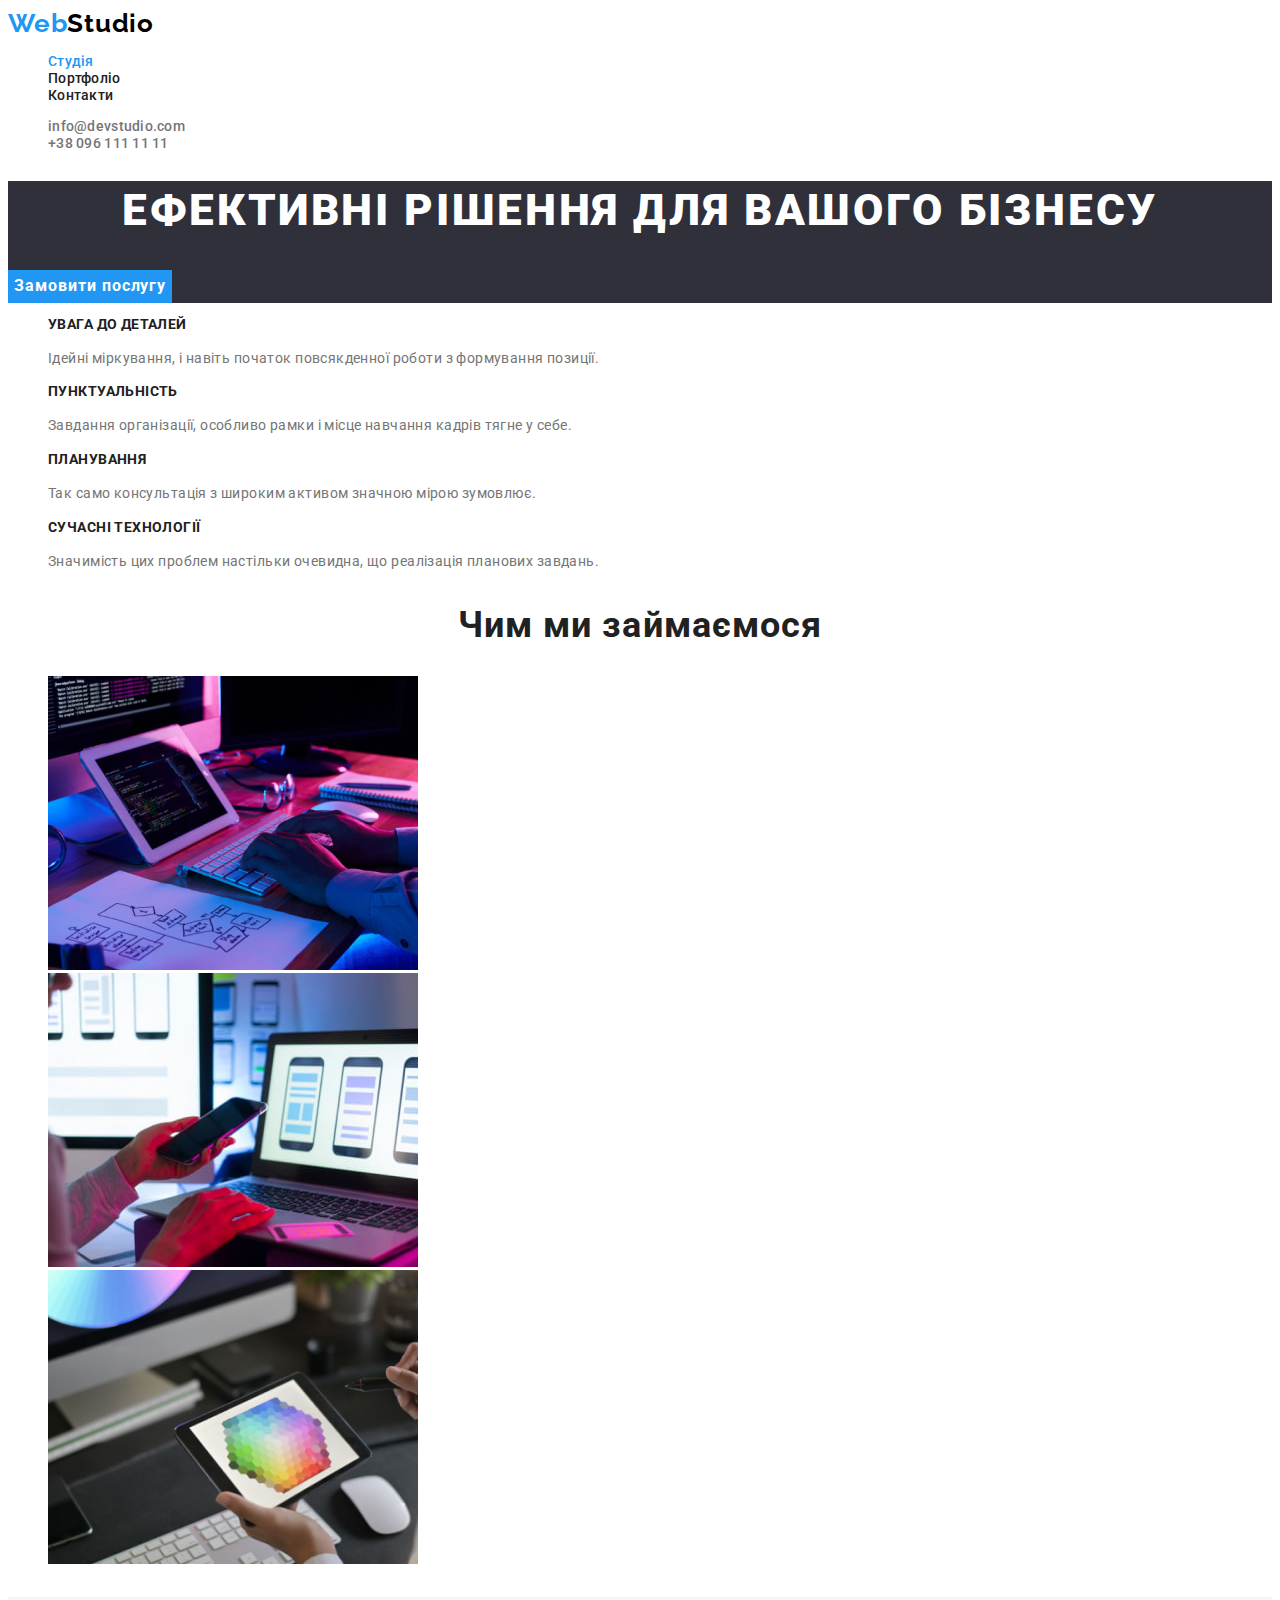
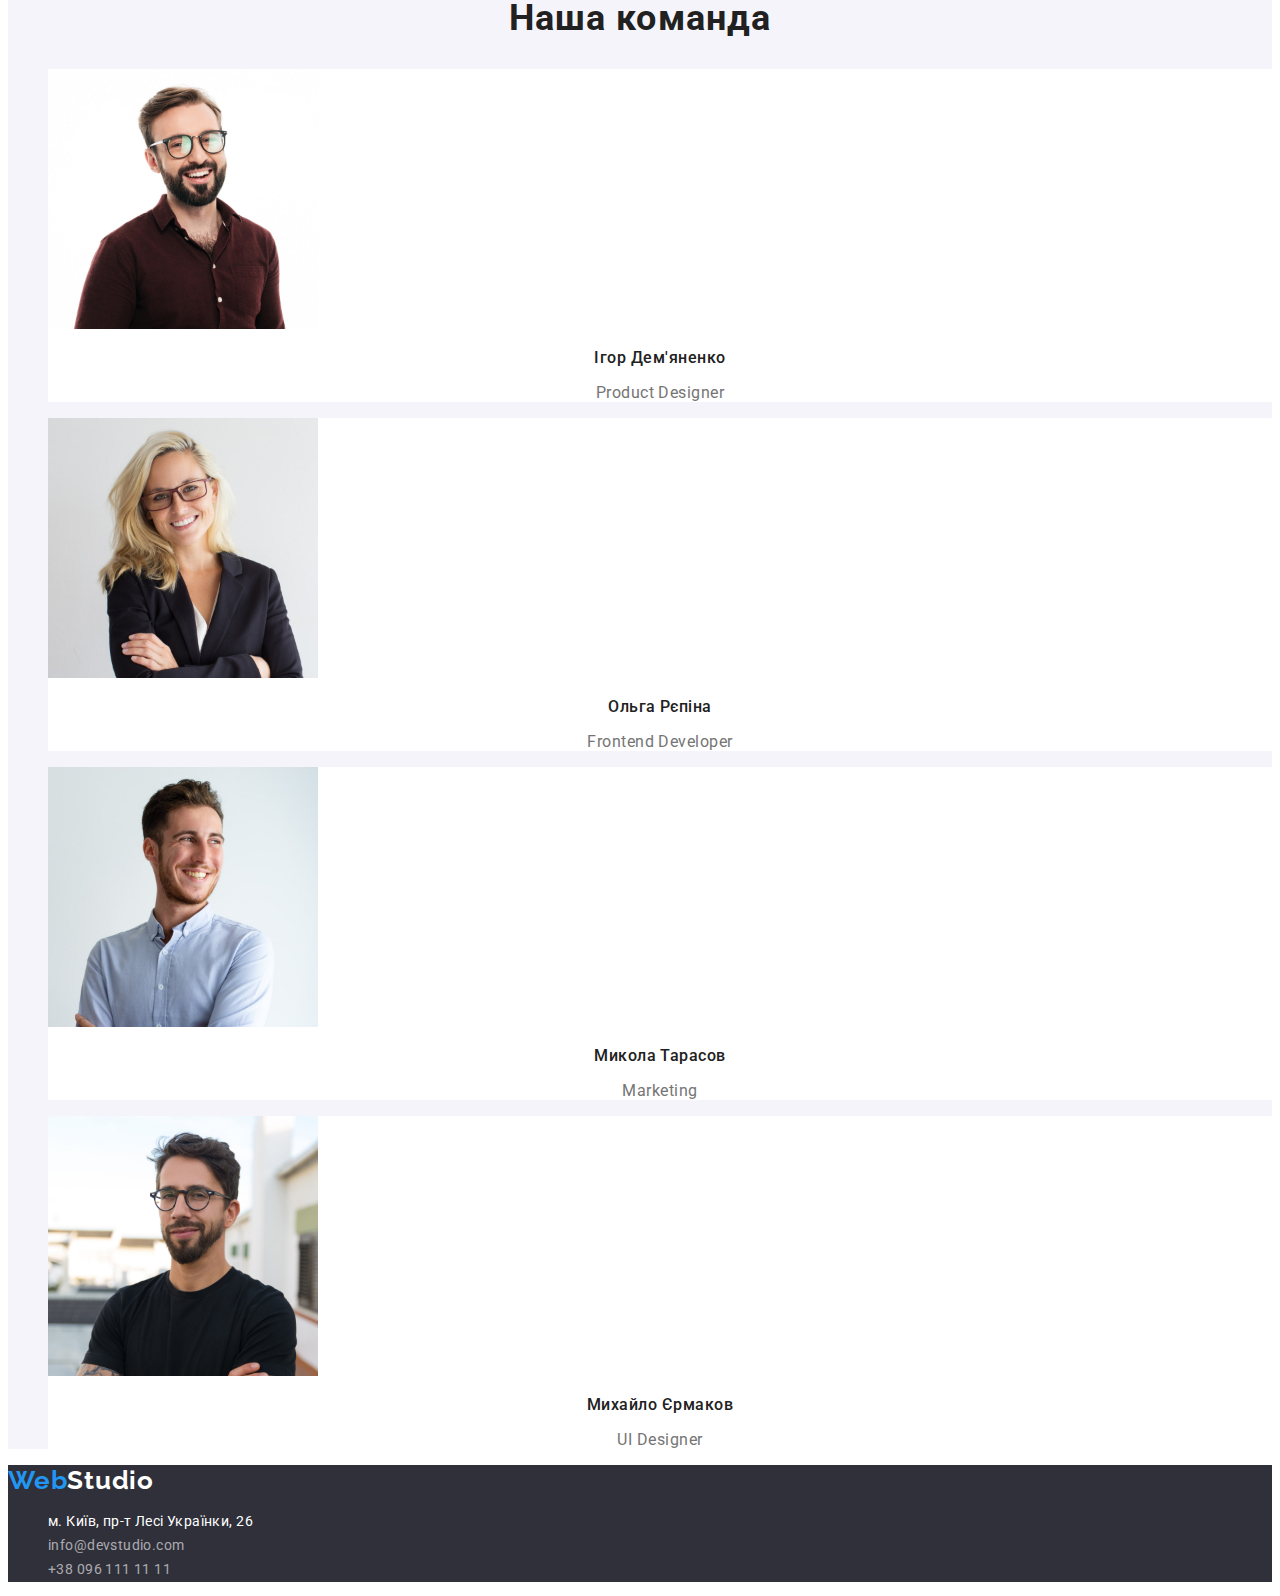
==== commit 1b44a1fd: "Corrections benefits headers font-size, current page, hidden headers" ====
--- a/index.html
+++ b/index.html
@@ -48,7 +48,7 @@
       <!--Our benefits-->
       <section class="benafits">
         <!--Logical header, need to be hidden with css -->
-        <h2 class="section-header hidden">Наші переваги</h2>
+        <h2 class="section-header visually-hidden">Наші переваги</h2>
 
         <ul class="list benafits-list">
           <li class="benafit-item">
--- a/css/styles.css
+++ b/css/styles.css
@@ -52,15 +52,29 @@
     color: var(--accent-text-color);
 }
 
+.visually-hidden {
+    position: absolute;
+    white-space: nowrap;
+    width: 1px;
+    height: 1px;
+    overflow: hidden;
+    border: 0;
+    padding: 0;
+    clip: rect(0 0 0 0);
+    clip-path: inset(50%);
+    margin: -1px;
+}
+
 /* Header */ 
-.current-text {
-    color:var(--active-color)
-}
-
 .menu-link {
     font-weight: 500;
     line-height: 1.14;
     letter-spacing: 0.02em;
+    color: var(--main-text-color);
+}
+
+.current-text {
+    color: var(--active-color)
 }
 
 .menu-link:hover, .menu-link:focus {
@@ -88,6 +102,11 @@
 }
 
 /* Hero */
+
+.hero {
+    background-color: var(--dark-bg-color);
+}
+
 .hero-header {
     font-weight: 900;
     font-size: 44px;
@@ -96,7 +115,6 @@
     letter-spacing: 0.06em;
     text-transform: uppercase;
     color: var(--light-text-color);
-    background-color: var(--dark-bg-color); /*Add to see white text on white bg, need to be delete after add section bg*/
 }
 
 .hero-btn {
@@ -114,6 +132,7 @@
 
 /* Our benefits */
 .benafit-header {
+    font-size: var(--main-font-size);
     font-weight: 700;
     line-height: 1.14;
     letter-spacing: 0.03em;
@@ -187,6 +206,7 @@
 
 .filter-btn {
     font-family: inherit;
+    font-size: 16px;
     font-weight: 500;
     line-height: 1.62;
     text-align: center;
@@ -211,9 +231,11 @@
     font-size: 18px;
     line-height: 2;
     letter-spacing: 0.06em;
+    color: var(--main-text-color)
 }
 
 .portfolio-item-text {
     line-height: 1.88;
     letter-spacing: 0.03em;
+    color: var(--submain-text-color);
 }